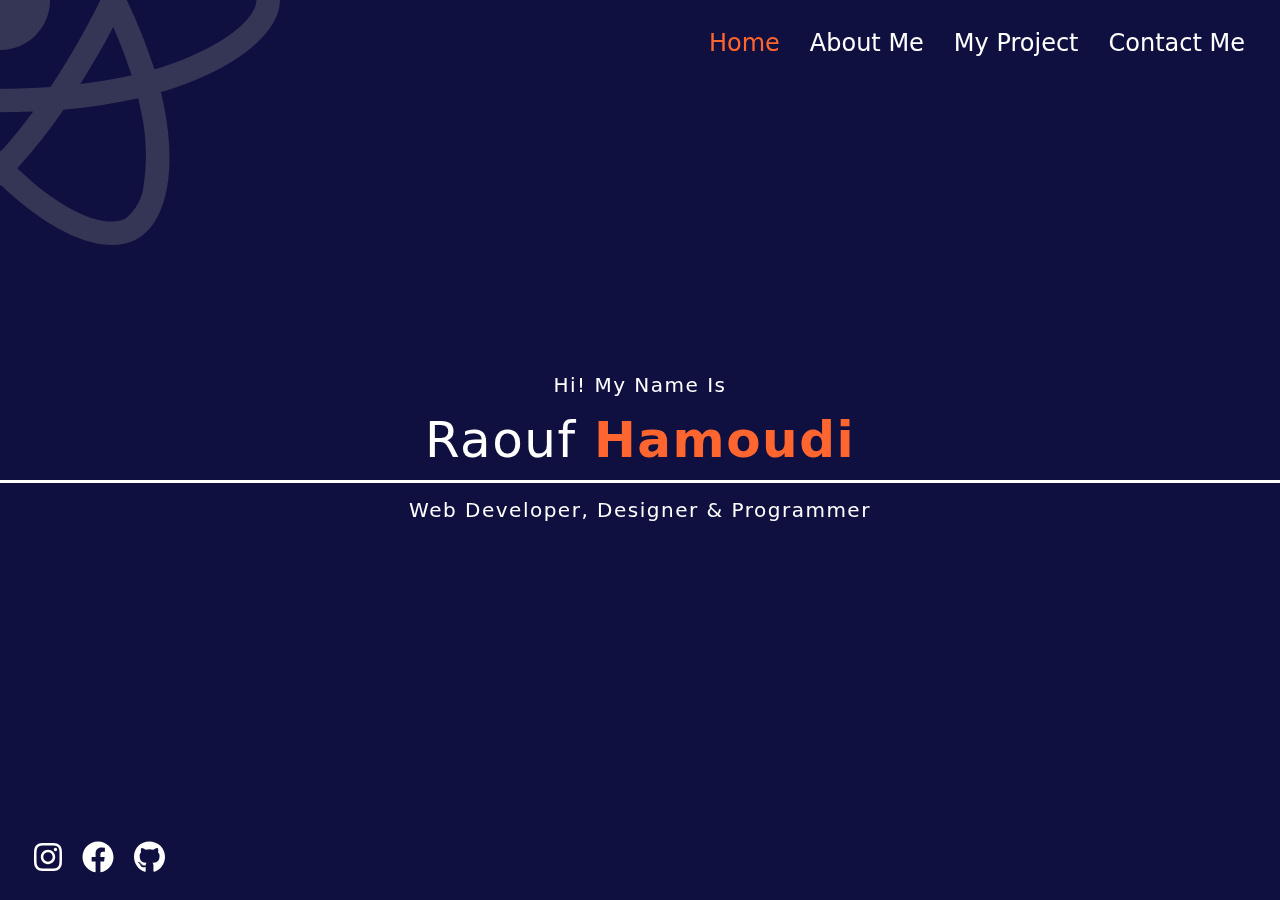
==== index.html @ 03231ad9 "added files" ====
<!DOCTYPE html>
<html lang="en">

<head>
    <meta charset="UTF-8">
    <meta http-equiv="X-UA-Compatible" content="IE=edge">
    <meta name="viewport" content="width=device-width, initial-scale=1.0">
    <link rel="stylesheet" href="./css/all.min.css">
    <link rel="stylesheet" href="./css/bootstrap.min.css">
    <link rel="stylesheet" href="./css/main.css">
    <title>protfoloi</title>
</head>

<body>
    <header>
        <div class="btn ">
            <button class="nav-btn">
                <span class="line"></span>
            </button>
        </div>
        <nav>
            <ul class="list">
                <li class="nav-list"><a href="index.html" class="link activ">home</a></li>
                <li class="nav-list"><a href="about.html" class="link">about me</a></li>
                <li class="nav-list"><a href="project.html" class="link">my project</a></li>
                <li class="nav-list"><a href="contact.html" class="link">contact me</a></li>
            </ul>
            <div class="dark">
            </div>
            <span class="moon">
                <i class="fa-solid fa-moon"></i>

            </span>
        </nav>
    </header>
    <main class="main">
        <small>Hi! My Name Is</small>
        <h1>raouf <span>hamoudi</span></h1>
        <h3>Web Developer, Designer & Programmer</h3>
        <div class="backgraoun  text-light">
            <i class="fa-brands fa-react"></i>

            <!-- <i class="fa-solid fa-star-of-life"></i> -->


            <!--   <i class="fa-brands fa-css3-alt"></i>
            <i class="fa-brands fa-js"></i>
            <i class="fa-solid fa-code"></i>
            <i class="fa-brands fa-html5"></i>
            <i class="fa-brands fa-php"></i>
            <i class="fa-solid fa-terminal"></i>
            <i class="fa-solid fa-laptop-code"></i> -->
        </div>
    </main>


    <div class="social-icons">
        <a href="https://www.instagram.com/raouf_hamoudii/" target="_blank"><i class="fab fa-instagram fa-2x"></i>
        </a>
        <a href="https://www.facebook.com/raouf.mimo.1/" target="_blank"><i class="fab fa-facebook fa-2x"></i></a>

        <a href="https://github.com/raoufffffff" target="_blank"><i class="fab fa-github fa-2x"></i></a>
    </div>
    <script src="./js/all.min.js"></script>
    <script src="./js/bootstrap.bundle.min.js"></script>
    <script src="./js/app.js"></script>
</body>

</html>
---- css/main.css ----
nav .list .nav-list.open:nth-child(1) {
  transition-delay: 0.3s;
}

nav .list .nav-list.open:nth-child(2) {
  transition-delay: 0.4s;
}

nav .list .nav-list.open:nth-child(3) {
  transition-delay: 0.5s;
}

nav .list .nav-list.open:nth-child(4) {
  transition-delay: 0.6s;
}

a {
  color: black;
  text-decoration: none;
}

* {
  box-sizing: border-box;
  margin: 0;
  padding: 0;
  list-style: none;
}

button {
  background: transparent;
  border: none;
}

nav .list .nav-list.open:nth-child(1) {
  transition-delay: 0.3s;
}

nav .list .nav-list.open:nth-child(2) {
  transition-delay: 0.4s;
}

nav .list .nav-list.open:nth-child(3) {
  transition-delay: 0.5s;
}

nav .list .nav-list.open:nth-child(4) {
  transition-delay: 0.6s;
}

a {
  color: black;
  text-decoration: none;
}

* {
  box-sizing: border-box;
  margin: 0;
  padding: 0;
  list-style: none;
}

button {
  background: transparent;
  border: none;
}

.btn {
  position: absolute;
  top: 1.5rem;
  right: 1.5rem;
  width: 50px;
  height: 40px;
  padding: 0;
  z-index: 100000;
}
@media (min-width: 992px) {
  .btn {
    display: none;
  }
}
.btn .nav-btn {
  width: 100%;
  height: 100%;
  display: flex;
  justify-content: center;
  align-items: center;
  transition: 0.6s all;
}
.btn .nav-btn:hover {
  transform: scale(1.2);
}
.btn .nav-btn.open {
  transform: rotate(-540deg);
}
.btn .nav-btn .line {
  width: 95%;
  height: 3px;
  background-color: silver;
  position: relative;
  display: inline-block;
  transition: 0.6s all;
}
.btn .nav-btn .line.open {
  background-color: transparent;
  width: 95%;
  height: 4px;
}
.btn .nav-btn .line.open::after {
  content: "";
  position: absolute;
  width: 100%;
  height: 100%;
  left: 0;
  top: 8px;
  background-color: silver;
  transition: 0.6s all;
  transform: rotate(34deg);
  opacity: 1;
}
.btn .nav-btn .line.open::before {
  content: "";
  position: absolute;
  width: 100%;
  height: 100%;
  left: 0;
  top: 8px;
  background-color: silver;
  transition: 0.6s all;
  transform: rotate(-34deg);
  opacity: 1;
}
.btn .nav-btn .line::after {
  content: "";
  position: absolute;
  width: 70%;
  height: 100%;
  left: 0;
  top: 8px;
  background-color: silver;
  transition: 0.6s all;
}
.btn .nav-btn .line::before {
  content: "";
  position: absolute;
  width: 100%;
  height: 100%;
  left: 0;
  top: -8px;
  background-color: silver;
  transition: 0.6s all;
}

nav {
  width: 100%;
  height: 100vh;
  display: flex;
  justify-content: center;
  align-items: center;
  overflow: hidden;
  position: fixed;
}
nav .list {
  display: flex;
  justify-content: center;
  align-items: center;
  flex-direction: column;
  z-index: -1;
}
nav .list .nav-list {
  padding: 15px;
  transform: translateX(1100%);
  transition: 0.6s all;
}
nav .list .nav-list.open {
  transform: translateX(0%);
  z-index: 100000;
}
nav .list .nav-list .link {
  font-size: 30px;
  text-transform: capitalize;
  transition: all 0.3s linear;
  z-index: 1000000000000000000000000000000000000000000000000000000000000000000000000000000000000000000000000000;
  color: white;
}
nav .list .nav-list .link.activ {
  color: #ff652f;
}
nav .list .nav-list .link:hover {
  color: #ff652f;
}
@media (min-width: 992px) {
  nav .list .nav-list .link {
    font-size: 24px;
  }
}
@media (min-width: 992px) {
  nav .list .nav-list {
    transform: translateX(0%);
  }
}
@media (min-width: 992px) {
  nav .list {
    flex-direction: row;
  }
}
@media (min-width: 992px) {
  nav {
    justify-content: end;
    align-items: flex-start;
    padding-right: 20px;
    padding-top: 10px;
  }
}

.dark {
  position: absolute;
  width: 100%;
  height: 100vh;
  background-color: rgba(0, 0, 21, 0.937254902);
  top: -100vh;
  left: 0%;
  transition: 0.6s all;
}
.dark.open {
  top: 0vh;
  z-index: -100;
}
@media (min-width: 992px) {
  .dark {
    display: none;
  }
}

.moon {
  position: absolute;
  transform: translate(-50%, -50%);
  top: 50%;
  left: 25%;
  height: 500px;
  width: 500px;
  display: inline-block;
  z-index: -1;
  visibility: hidden;
}
.moon .fa-moon {
  z-index: 1000000000000000;
  transition-duration: 0.5s;
  transition: 2s all linear;
  font-size: 35rem;
  z-index: -1000;
  color: rgba(135, 135, 135, 0.3137254902);
  opacity: 0;
}
.moon.open {
  visibility: visible;
}
.moon.open .fa-moon {
  opacity: 1;
}

nav .list .nav-list.open:nth-child(1) {
  transition-delay: 0.3s;
}

nav .list .nav-list.open:nth-child(2) {
  transition-delay: 0.4s;
}

nav .list .nav-list.open:nth-child(3) {
  transition-delay: 0.5s;
}

nav .list .nav-list.open:nth-child(4) {
  transition-delay: 0.6s;
}

a {
  color: black;
  text-decoration: none;
}

* {
  box-sizing: border-box;
  margin: 0;
  padding: 0;
  list-style: none;
}

button {
  background: transparent;
  border: none;
}

main {
  width: 100%;
  height: 100vh;
  display: flex;
  justify-content: center;
  align-items: center;
  flex-direction: column;
  text-transform: capitalize;
  position: relative;
  letter-spacing: 1.5px;
  color: white;
}
main small {
  font-size: 20px;
}
main h1 {
  border-bottom: 3px solid white;
  font-size: 50px;
  width: 100%;
  text-align: center;
  padding-bottom: 10px;
  margin: 10px 0 15px;
  font-weight: 500;
}
main h1 span {
  color: #ff652f;
  font-weight: bold;
}
main h3 {
  font-size: 20px;
  font-weight: 100;
}

.social-icons {
  position: absolute;
  bottom: 1.5rem;
  left: 1.5rem;
  display: flex;
  justify-content: center;
  align-items: center;
}
.social-icons a {
  color: white;
  margin: 0 10px;
  transition: 0.3s linear;
}
.social-icons a:hover {
  color: #ff652f;
  transform: scale(1.2);
}

.z-in {
  z-index: -100 !important;
}

.backgraoun {
  position: absolute;
  width: 100%;
  height: 100%;
  background-color: rgba(0, 0, 51, 0.937254902);
  z-index: -100;
  overflow: hidden;
}
.backgraoun .fa-react {
  position: absolute;
  transform: translate(-50%, -50%);
  font-size: 35rem;
  z-index: -1000;
  color: rgba(135, 135, 135, 0.3137254902);
  animation: react 120s infinite alternate;
}
.backgraoun .fa-star-of-life {
  position: absolute;
  transform: translate(-50%, -50%);
  font-size: 35rem;
  z-index: -1000;
  color: rgba(135, 135, 135, 0.3137254902);
  display: none;
}

@keyframes react {
  0% {
    transform: rotate(0deg);
    left: 0%;
    top: 0%;
  }
  100% {
    transform: rotate(360deg);
    left: 30%;
    top: 30%;
  }
}/*# sourceMappingURL=main.css.map */
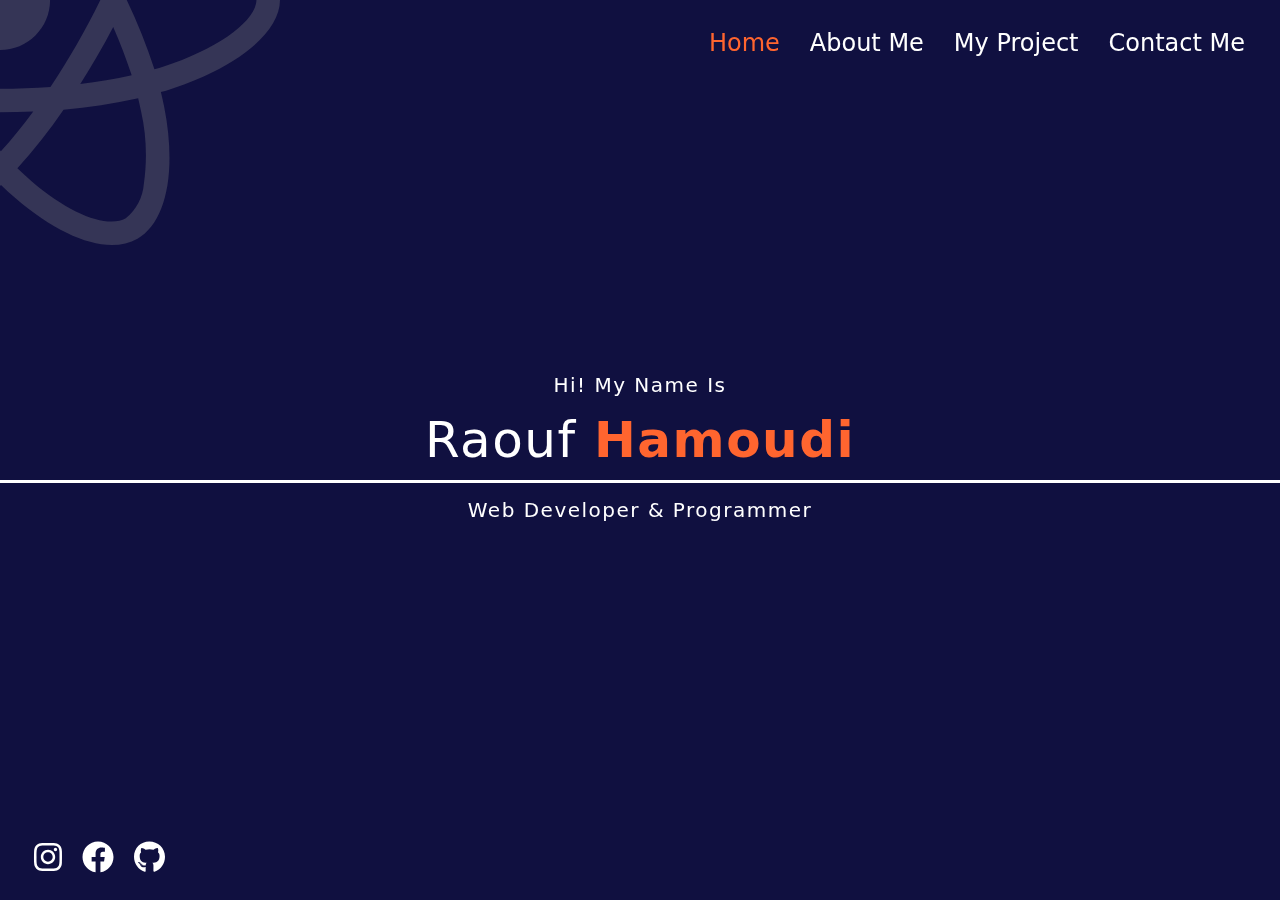
==== commit e4cdd2e7: "add new files" ====
--- a/index.html
+++ b/index.html
@@ -21,9 +21,9 @@
         <nav>
             <ul class="list">
                 <li class="nav-list"><a href="index.html" class="link activ">home</a></li>
-                <li class="nav-list"><a href="about.html" class="link">about me</a></li>
-                <li class="nav-list"><a href="project.html" class="link">my project</a></li>
-                <li class="nav-list"><a href="contact.html" class="link">contact me</a></li>
+                <li class="nav-list"><a href="#" class="link">about me</a></li>
+                <li class="nav-list"><a href="#" class="link">my project</a></li>
+                <li class="nav-list"><a href="#" class="link">contact me</a></li>
             </ul>
             <div class="dark">
             </div>
@@ -34,9 +34,9 @@
         </nav>
     </header>
     <main class="main">
-        <small>Hi! My Name Is</small>
-        <h1>raouf <span>hamoudi</span></h1>
-        <h3>Web Developer, Designer & Programmer</h3>
+        <small class="heden-r sc">Hi! My Name Is</small>
+        <h1 class="heden-l sc">raouf <span>hamoudi</span></h1>
+        <h3 class="heden-e sc text-center">Web Developer & Programmer</h3>
         <div class="backgraoun  text-light">
             <i class="fa-brands fa-react"></i>
 
@@ -54,16 +54,19 @@
     </main>
 
 
-    <div class="social-icons">
-        <a href="https://www.instagram.com/raouf_hamoudii/" target="_blank"><i class="fab fa-instagram fa-2x"></i>
+    <div class="social-icons sc hed">
+        <a class="" href="https://www.instagram.com/raouf_hamoudii/" target="_blank"><i
+                class="fab fa-instagram fa-2x"></i>
         </a>
-        <a href="https://www.facebook.com/raouf.mimo.1/" target="_blank"><i class="fab fa-facebook fa-2x"></i></a>
+        <a class="" href="https://www.facebook.com/raouf.mimo.1/" target="_blank"><i
+                class="fab fa-facebook fa-2x"></i></a>
 
-        <a href="https://github.com/raoufffffff" target="_blank"><i class="fab fa-github fa-2x"></i></a>
+        <a class="" href="https://github.com/raoufffffff" target="_blank"><i class="fab fa-github fa-2x"></i></a>
     </div>
     <script src="./js/all.min.js"></script>
     <script src="./js/bootstrap.bundle.min.js"></script>
     <script src="./js/app.js"></script>
+    <script src="./js/scroll.js"></script>
 </body>
 
 </html>--- a/css/main.css
+++ b/css/main.css
@@ -71,7 +71,7 @@
   width: 50px;
   height: 40px;
   padding: 0;
-  z-index: 100000;
+  z-index: calc(infinity);
 }
 @media (min-width: 992px) {
   .btn {
@@ -211,6 +211,12 @@
     padding-top: 10px;
   }
 }
+@media (min-width: 992px) {
+  nav {
+    z-index: 10000000000000000;
+    max-height: 20vh;
+  }
+}
 
 .dark {
   position: absolute;
@@ -220,6 +226,7 @@
   top: -100vh;
   left: 0%;
   transition: 0.6s all;
+  z-index: -1000000000000000000;
 }
 .dark.open {
   top: 0vh;
@@ -235,7 +242,7 @@
   position: absolute;
   transform: translate(-50%, -50%);
   top: 50%;
-  left: 25%;
+  left: 35%;
   height: 500px;
   width: 500px;
   display: inline-block;
@@ -253,6 +260,7 @@
 }
 .moon.open {
   visibility: visible;
+  z-index: -10;
 }
 .moon.open .fa-moon {
   opacity: 1;
@@ -302,6 +310,7 @@
   position: relative;
   letter-spacing: 1.5px;
   color: white;
+  overflow: hidden;
 }
 main small {
   font-size: 20px;
@@ -346,6 +355,43 @@
   z-index: -100 !important;
 }
 
+.hed {
+  opacity: 0;
+  filter: blur(20px);
+  transition: all 3.5s;
+  transition-delay: 1.5s;
+}
+
+.heden-r {
+  opacity: 0;
+  transform: translateX(200%);
+  filter: blur(20px);
+  transition: all 1.5s;
+  transition-delay: 0.5s;
+}
+
+.heden-l {
+  opacity: 0;
+  transform: translateX(-100%);
+  filter: blur(20px);
+  transition: all 1.5s;
+  transition-delay: 1s;
+}
+
+.heden-e {
+  opacity: 0;
+  transform: translateY(1000%);
+  filter: blur(20px);
+  transition: all 1.5s;
+  transition-delay: 1.5s;
+}
+
+.show {
+  opacity: 1;
+  transform: translateX(0);
+  filter: blur(0px);
+}
+
 .backgraoun {
   position: absolute;
   width: 100%;
